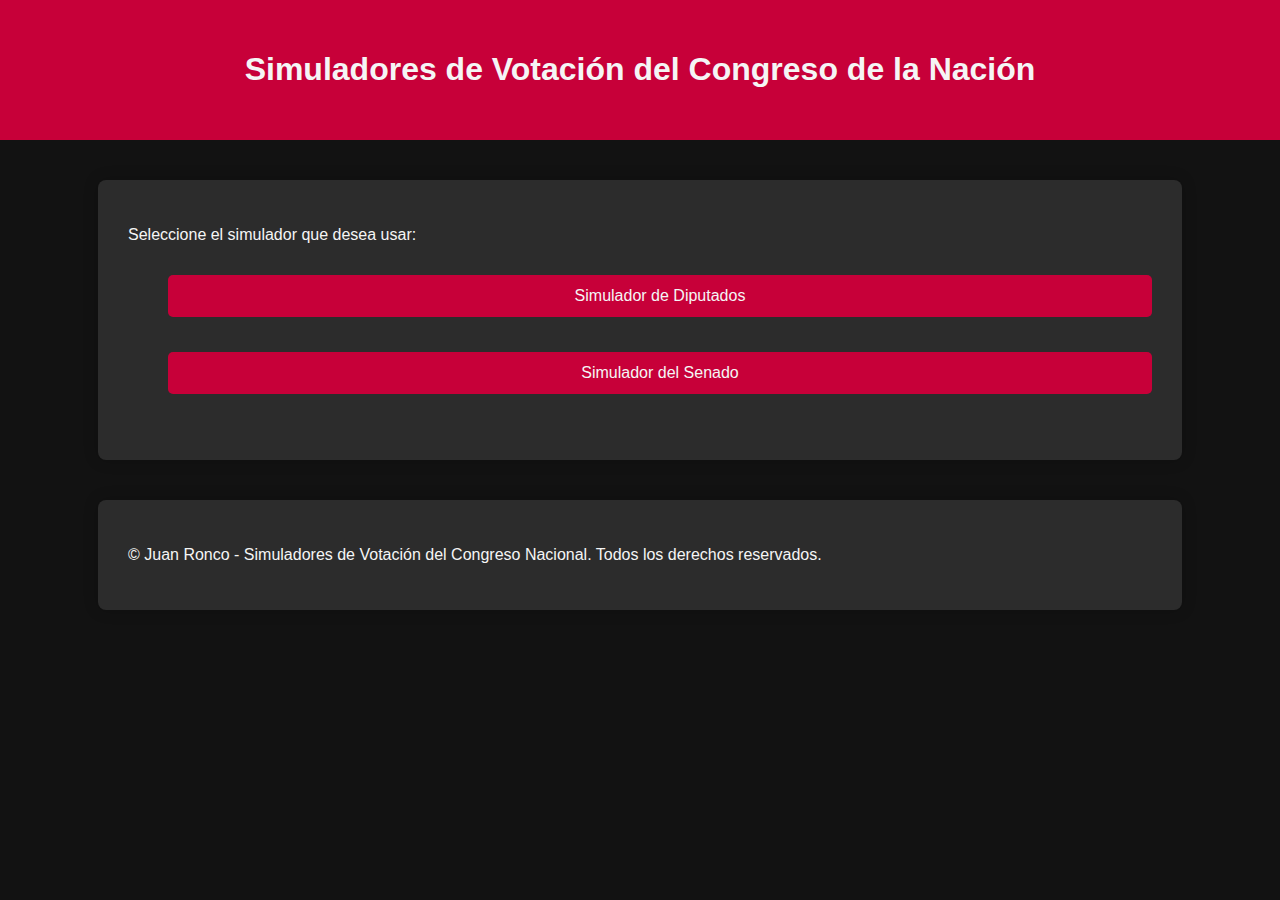
==== index.html @ d55319c0 "Add files via upload" ====
<!DOCTYPE html>
<html lang="es">
<head>
    <meta charset="UTF-8">
    <meta name="viewport" content="width=device-width, initial-scale=1.0">
    <title>Simuladores de Votación</title>
    <link rel="stylesheet" href="styles.css"> <!-- El CSS que compartiste -->
</head>
<body>
    <header>
        <h1>Simuladores de Votación del Congreso de la Nación</h1>
    </header>
    <div class="container">
        <p>Seleccione el simulador que desea usar:</p>

        <ul id="composicion-bloques">
            <a href="diputados.html" style="text-decoration: none;">
                <button>Simulador de Diputados</button>
            </a>
            <a href="senado.html" style="text-decoration: none;">
                <button>Simulador del Senado</button>
            </a>
            </li>
        </ul>
    </div>

    <footer>
        <div class="container">
            <p>&copy; Juan Ronco - Simuladores de Votación del Congreso Nacional. Todos los derechos reservados.</p>
        </div>
    </footer>
</body>
</html>
---- styles.css ----
body {
  font-family: Arial, sans-serif;
  background-color: #121212;
  margin: 0;
  padding: 0;
  color: whitesmoke;
}

header {
  background-color: #c70039;
  color: whitesmoke;
  padding: 30px;
  text-align: center;
  margin-bottom: 30px;
}

.container {
  width: 80%;
  margin: 40px auto;
  padding: 30px;
  background-color: #2c2c2c;
  box-shadow: 0 0 15px rgba(0, 0, 0, 0.2);
  border-radius: 8px;
  color: whitesmoke;
}

h2 {
  color: whitesmoke;
  margin-bottom: 20px;
  font-size: 1.8em;
}

input[type="number"], input[type="text"], button {
  padding: 12px;
  font-size: 16px;
  width: 100%;
  margin-top: 15px;
  box-sizing: border-box;
  border: 1px solid #555;
  background-color: #232323;
  color: whitesmoke;
  margin-bottom: 20px;
}

button {
  background-color: #c70039;
  color: whitesmoke;
  border: none;
  cursor: pointer;
  border-radius: 5px;
  padding: 12px;
}

button:hover {
  background-color: #a60032;
}

.result {
  background-color: #f8d7da;
  padding: 15px;
  border: 1px solid #f5c6cb;
  color: #721c24;
  display: none;
  margin-top: 20px;
}

#composicion-bloques ul {
  list-style-type: none;
  padding: 0;
  color: whitesmoke;
  margin-bottom: 30px;
}

#composicion-bloques li {
  background-color: #232323;
  margin: 10px 0;
  padding: 15px;
  border-radius: 5px;
  color: whitesmoke;
}

#composicion-bloques li:hover {
  background-color: #333;
}

#integrantes .accordion-item {
  background-color: #232323;
  border: 1px solid #444;
  margin-bottom: 20px;
}

.accordion-button {
  background-color: #c70039;
  color: whitesmoke;
}

.accordion-button:not(.collapsed) {
  background-color: #a60032;
}

.accordion-body {
  background-color: #2c2c2c;
  color: whitesmoke;
  padding: 15px;
}

.section {
  margin-bottom: 30px;
}
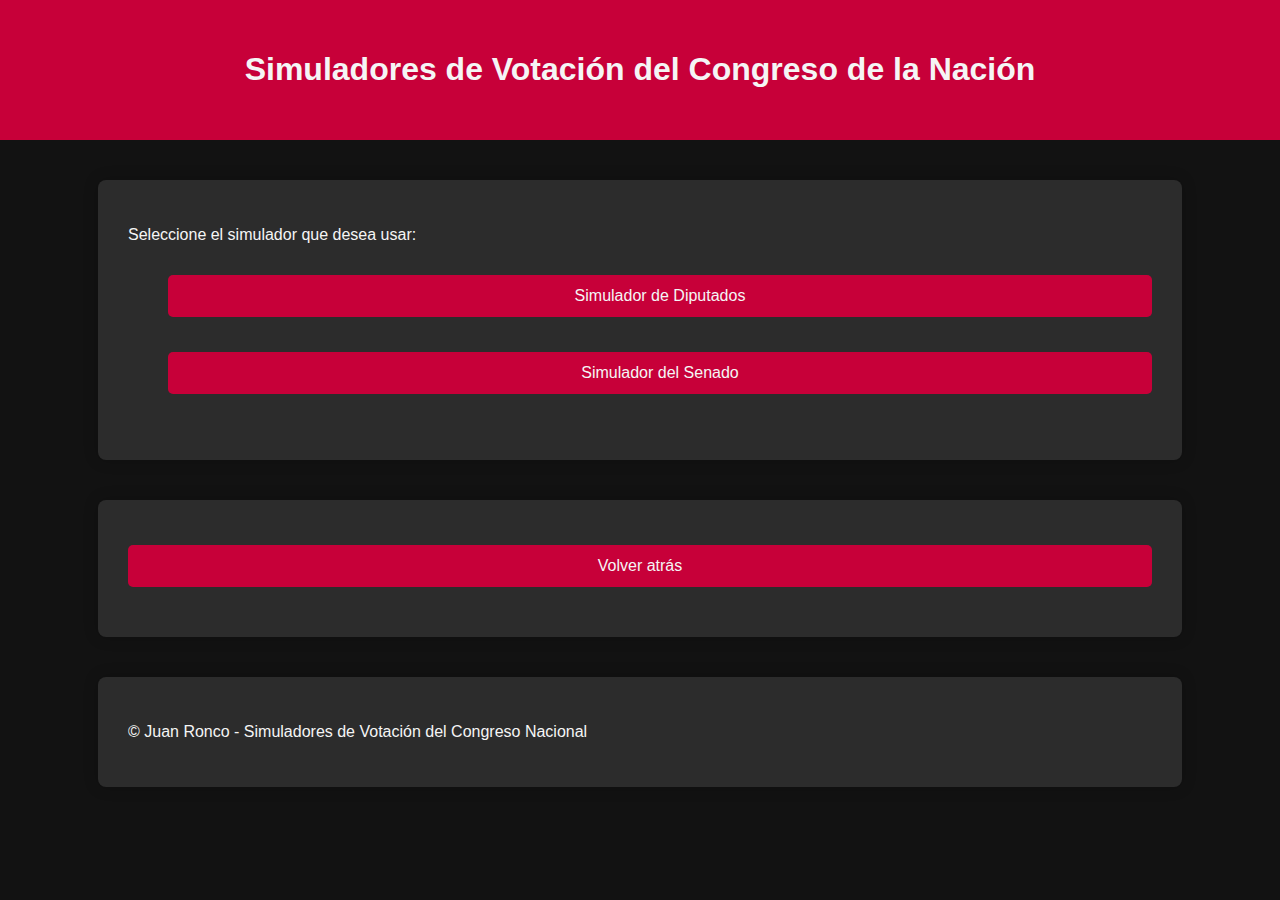
==== commit 4e4f2b67: "Add files via upload" ====
--- a/index.html
+++ b/index.html
@@ -1,33 +1,62 @@
 <!DOCTYPE html>
 <html lang="es">
 <head>
+<!-- Google tag (gtag.js) -->
+<script async src="https://www.googletagmanager.com/gtag/js?id=G-M49HP6YGK4"></script>
+<script>
+  window.dataLayer = window.dataLayer || [];
+  function gtag(){dataLayer.push(arguments);}
+  gtag('js', new Date());
+
+  gtag('config', 'G-M49HP6YGK4');
+</script>
+
     <meta charset="UTF-8">
     <meta name="viewport" content="width=device-width, initial-scale=1.0">
-    <title>Simuladores de Votación</title>
-    <link rel="stylesheet" href="styles.css"> <!-- El CSS que compartiste -->
+    <meta name="description" content="Ofrecemos consultoría en comunicación integral para fortalecer tu presencia en los ámbitos político, profesional y comercial. Descubre nuestro enfoque estratégico y cómo podemos optimizar tu comunicación para alcanzar tus objetivos." />
+	<meta name="keywords" content="Juan Ronco, Juan Ronco Rampulla, portfolio, professional cv, consultoría en comunicación integral, comunicación política, asesoría legislativa, gestión de medios, comunicación para profesionales, estrategia de comunicación, comunicación comercial, optimización de presencia digital, comunicación estratégica, comunicación política tucumán, Tucumán" />
+	<meta name="author" content="Juan Ronco" />
+    <title>Simulador de votaciones en el Congreso 🏛</title>
+    <!--favicon-img--> 
+    <link rel="icon" type="image/png" href="images/favicon.png">
+
+    <link rel="apple-touch-icon" sizes="180x180" href="./images/apple-touch-icon.png">
+    <link rel="icon" type="image/png" sizes="32x32" href="./images/favicon-32x32.png">
+    <link rel="icon" type="image/png" sizes="16x16" href="./images/favicon-16x16.png">
+    <link rel="manifest" href="./img/site.webmanifest">
+   
+
+
+   <!--favicon-img-->
+   <link rel="stylesheet" href="https://juanronco.com.ar/css/index.css">
+   <link rel="stylesheet" href="styles.css">
+   <!--main css file-->
+    <script src="https://cdnjs.cloudflare.com/ajax/libs/gsap/3.2.6/gsap.min.js"></script>
 </head>
 <body>
     <header>
-        <h1>Simuladores de Votación del Congreso de la Nación</h1>
-    </header>
-    <div class="container">
-        <p>Seleccione el simulador que desea usar:</p>
+            <h1>Simuladores de Votación del Congreso de la Nación</h1>
+        </header>
+        <div class="container">
+            <p>Seleccione el simulador que desea usar:</p>
+            <ul id="composicion-bloques">
+                <a href="diputados.html" style="text-decoration: none;">
+                    <button>Simulador de Diputados</button>
+                </a>
+                <a href="senado.html" style="text-decoration: none;">
+                    <button>Simulador del Senado</button>
+                </a>
+            </ul>
+        </div>
 
-        <ul id="composicion-bloques">
-            <a href="diputados.html" style="text-decoration: none;">
-                <button>Simulador de Diputados</button>
-            </a>
-            <a href="senado.html" style="text-decoration: none;">
-                <button>Simulador del Senado</button>
-            </a>
-            </li>
-        </ul>
-    </div>
+        <div class="container">
+            <a href="https://juanronco.com.ar"><button>Volver atrás</button></a>
+        </div>
 
-    <footer>
-        <div class="container">
-            <p>&copy; Juan Ronco - Simuladores de Votación del Congreso Nacional. Todos los derechos reservados.</p>
-        </div>
-    </footer>
+        <footer>
+            <div class="container">
+                <p>&copy; Juan Ronco - Simuladores de Votación del Congreso Nacional</p>
+            </div>
+        </footer>
 </body>
 </html>
